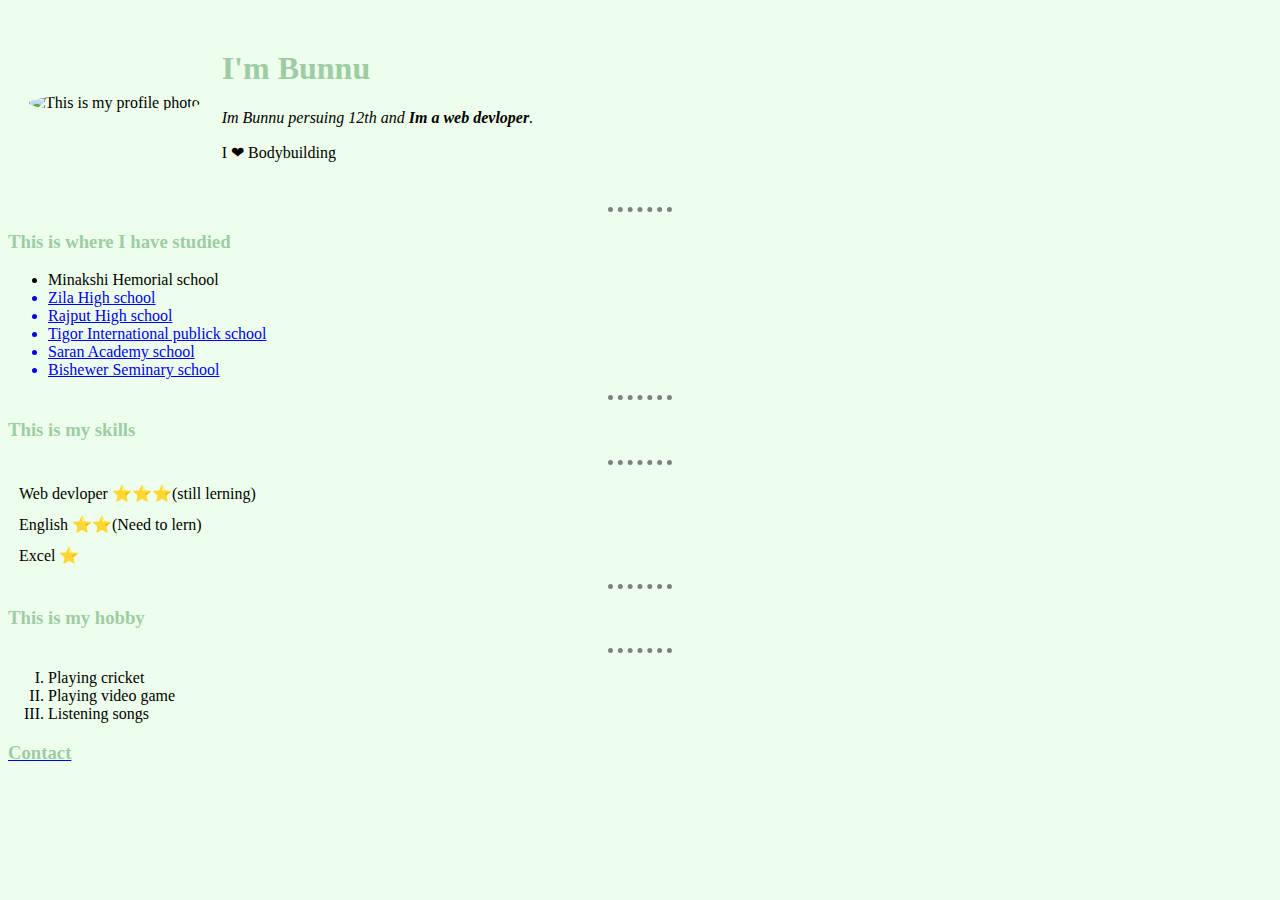
==== index.html @ 0d8db91d "rename web page" ====
<!DOCTYPE html>
<html lang="en">

<head>
    <meta charset="UTF-8">
    <meta http-equiv="X-UA-Compatible" content="IE=edge">
    <meta name="viewport" content="width=device-width, initial-scale=1.0">
    <title>My cv</title>
    <link rel="stylesheet" href="style sheet.css">

</head>

<body>
    <table cellspacing="20">
        <tr>
            <td><img src="C:\Users\dhana\Desktop\bunnu\new html lerning\My cv on web\160021254_472786777232480_6509607714121903928_n.jpg"
                    alt="This is my profile photo"></td>
            <td>
                <h1>I'm Bunnu</h1>
                <em> Im Bunnu  persuing 12th and <strong>Im a web devloper</strong>.</em>
                <p>I ❤ Bodybuilding</p>
            </td>
        </tr>
    </table>

    <hr>
    <h3>This is where I have studied</h3>
    <ul>
        <li>Minakshi Hemorial school</li>
        <a href="http://zilaschoolbgp.com/" target="blank">
            <li>Zila High school</li>
        </a>
        <a href="https://www.collegedekho.com/colleges/jagdam-college-chapra" alt="blank">
            <li>Rajput High school</li>
        </a>
        <a href="https://www.tagoreint.com/" alt="blank">
            <li>Tigor International publick school</li>
        </a>
        <a href="https://www.jantareview.com/Chapra/biz_164637/Saran-Academy" alt="blank">
            <li>Saran Academy school</li>
        </a>
        <a href="https://www.bing.com/maps?&ty=18&q=B.seminary%20high%20school%20chhapra%20Chhapra%20Bihar&ss=ypid.YN4070x1296670408353042854&ppois=25.766700744628906_84.75_B.seminary%20high%20school%20chhapra_YN4070x1296670408353042854~&cp=25.766701~84.75&v=2&sV=1"
            alt="blank">
            <li>Bishewer Seminary school</li>
        </a>
    </ul>
    <hr>
    <h3>This is my skills</h3>
    <hr>
    <table cellspacing="10">
        <tr>
            <td>Web devloper ⭐⭐⭐(still lerning)</td>
        </tr>
        <tr>
            <td>English ⭐⭐(Need to lern)</td>

        </tr>
        <tr>
            <td>Excel ⭐</td>
        </tr>
    </table>
    <hr>
    <h3>This is my hobby</h3>
    <hr>
    <ol type="I">
        <li>Playing cricket </li>
        <li>Playing video game</li>
        <li>Listening songs</li>
    </ol>
    <a href="contact me.html" target="blank">
        <h3>Contact</h3>
    </a>
</body>

</html>
---- style sheet.css ----
body {
    background-color: #edffec;
}

hr {
    color: white;
    border-style: none;
    border-top-style: dotted;
    border-color: gray;
    border-width: 5px;
    width: 5%;
}

img {
    border-radius: 100%;
    width: 250px;
    position:relative;
  
}

h1 {
    color: #9ecca4;
}

h3 {
    color: #9ecca4;
}
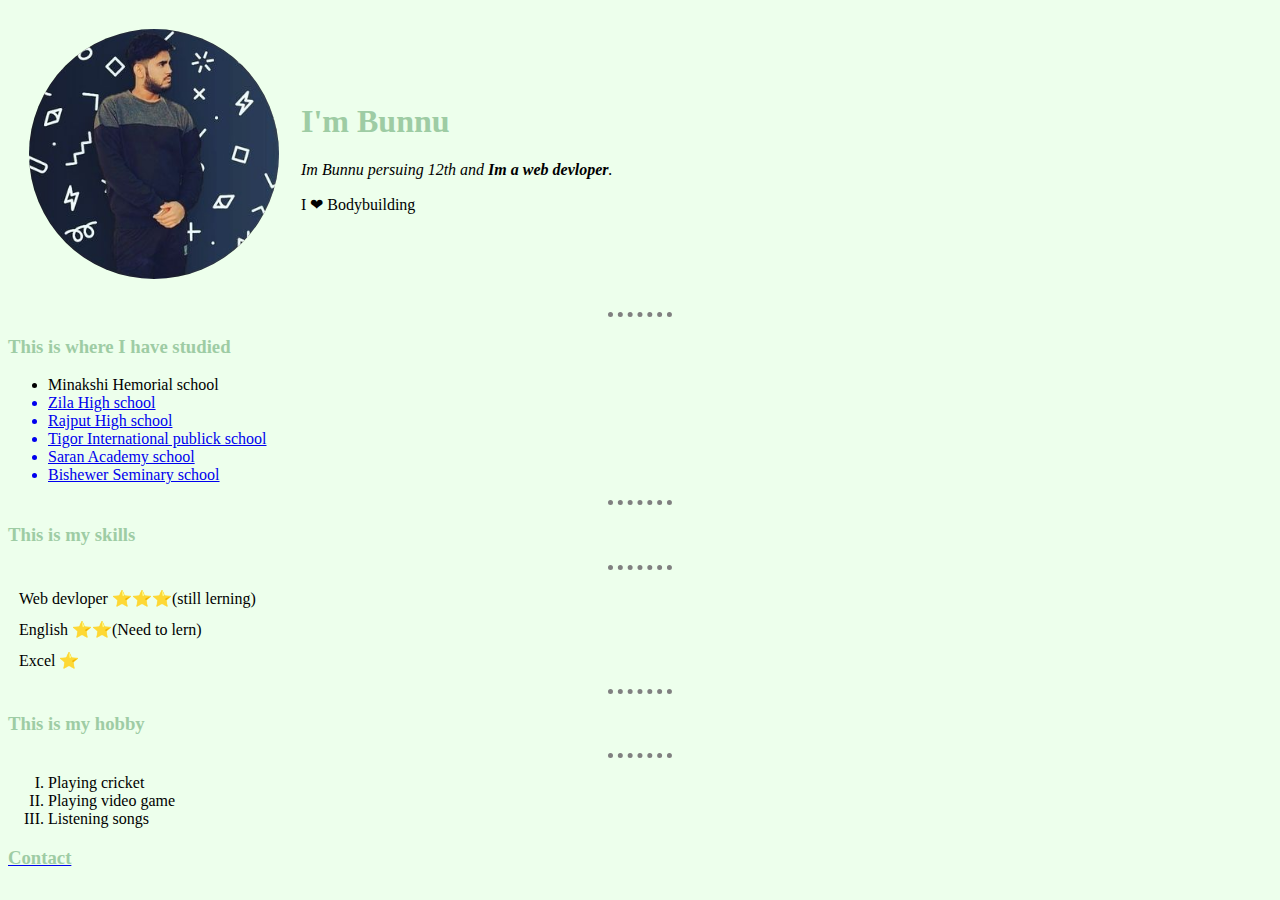
==== commit e00e6c47: "Update index.html" ====
--- a/index.html
+++ b/index.html
@@ -13,7 +13,7 @@
 <body>
     <table cellspacing="20">
         <tr>
-            <td><img src="C:\Users\dhana\Desktop\bunnu\new html lerning\My cv on web\160021254_472786777232480_6509607714121903928_n.jpg"
+            <td><img src="160021254_472786777232480_6509607714121903928_n.jpg"
                     alt="This is my profile photo"></td>
             <td>
                 <h1>I'm Bunnu</h1>
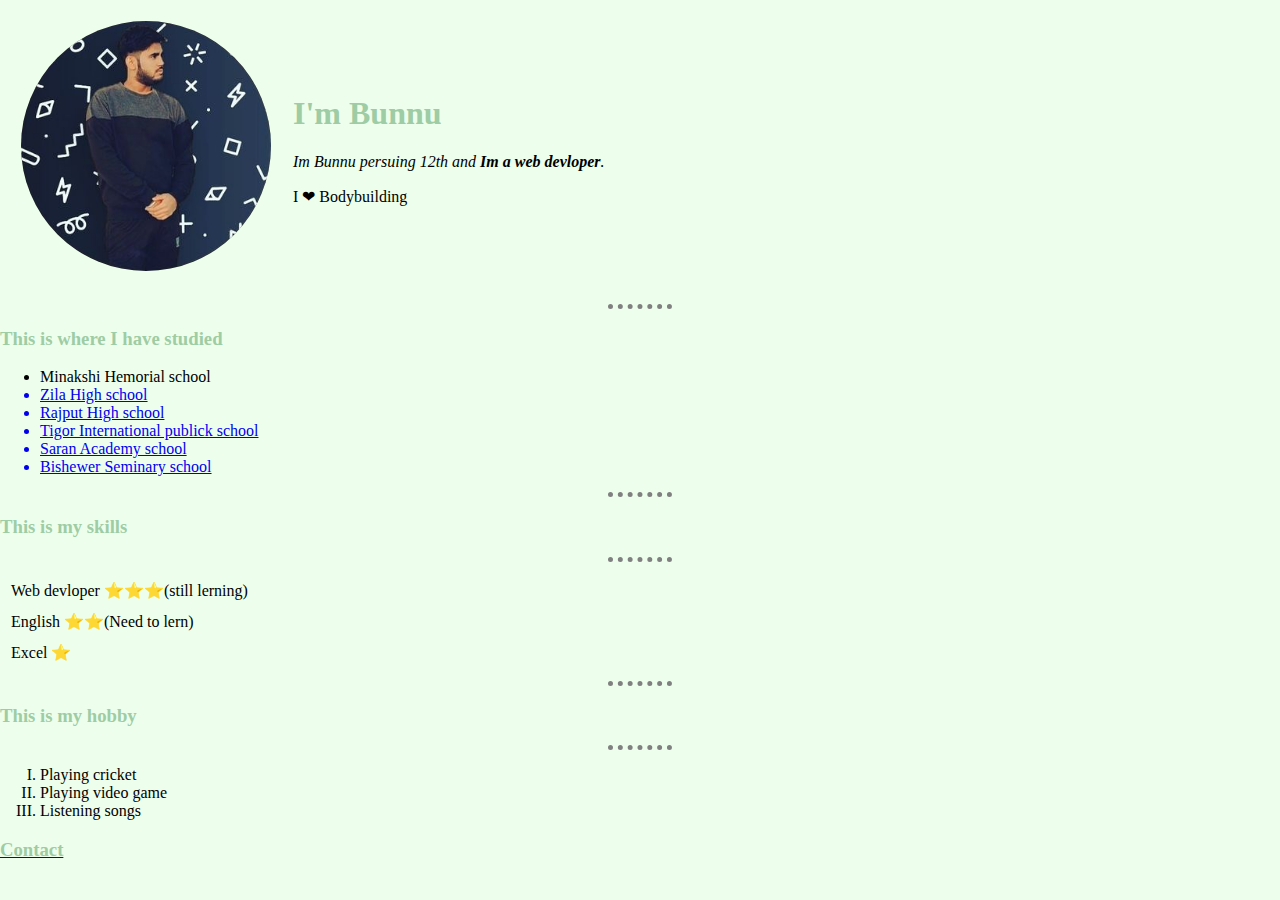
==== commit 44db5f26: "Update index.html" ====
--- a/index.html
+++ b/index.html
@@ -10,11 +10,12 @@
 
 </head>
 
-<body>
+<body style="margin:0 auto">
     <table cellspacing="20">
         <tr>
-            <td><img src="160021254_472786777232480_6509607714121903928_n.jpg"
-                    alt="This is my profile photo"></td>
+            <td>
+                <img src="160021254_472786777232480_6509607714121903928_n.jpg" alt="This is my profile photo">
+              </td>
             <td>
                 <h1>I'm Bunnu</h1>
                 <em> Im Bunnu  persuing 12th and <strong>Im a web devloper</strong>.</em>
@@ -70,6 +71,7 @@
     <a href="contact me.html" target="blank">
         <h3>Contact</h3>
     </a>
+    
 </body>
 
 </html>
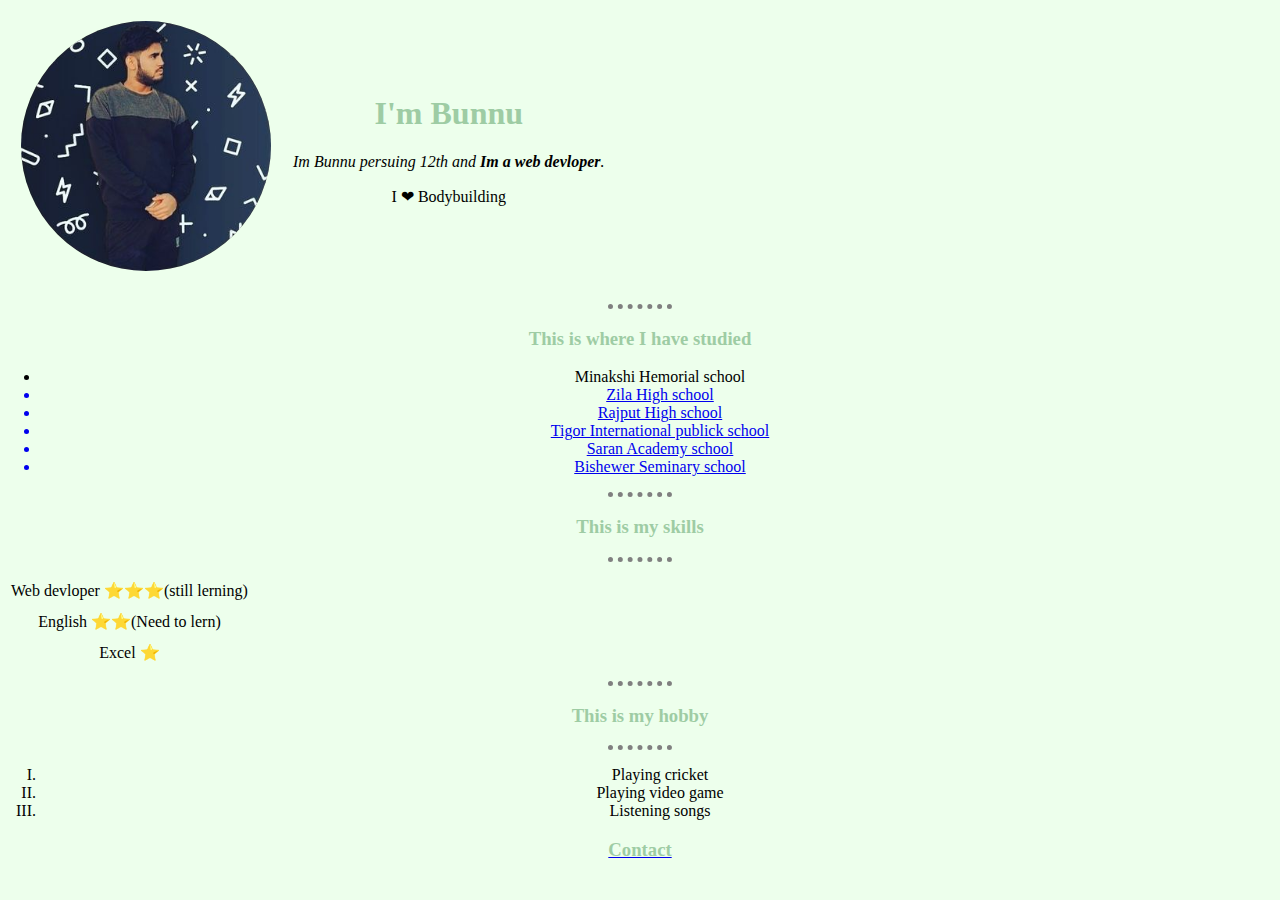
==== commit a35776e6: "Update index.html" ====
--- a/index.html
+++ b/index.html
@@ -68,7 +68,7 @@
         <li>Playing video game</li>
         <li>Listening songs</li>
     </ol>
-    <a href="contact me.html" target="blank">
+    <a href="contact-me.html" target="blank">
         <h3>Contact</h3>
     </a>
     
--- a/style sheet.css
+++ b/style sheet.css
@@ -1,5 +1,7 @@
 body {
     background-color: #edffec;
+    margin: 0 auto;
+    text-align: center;
 }
 
 hr {
@@ -24,4 +26,4 @@
 
 h3 {
     color: #9ecca4;
-}+}
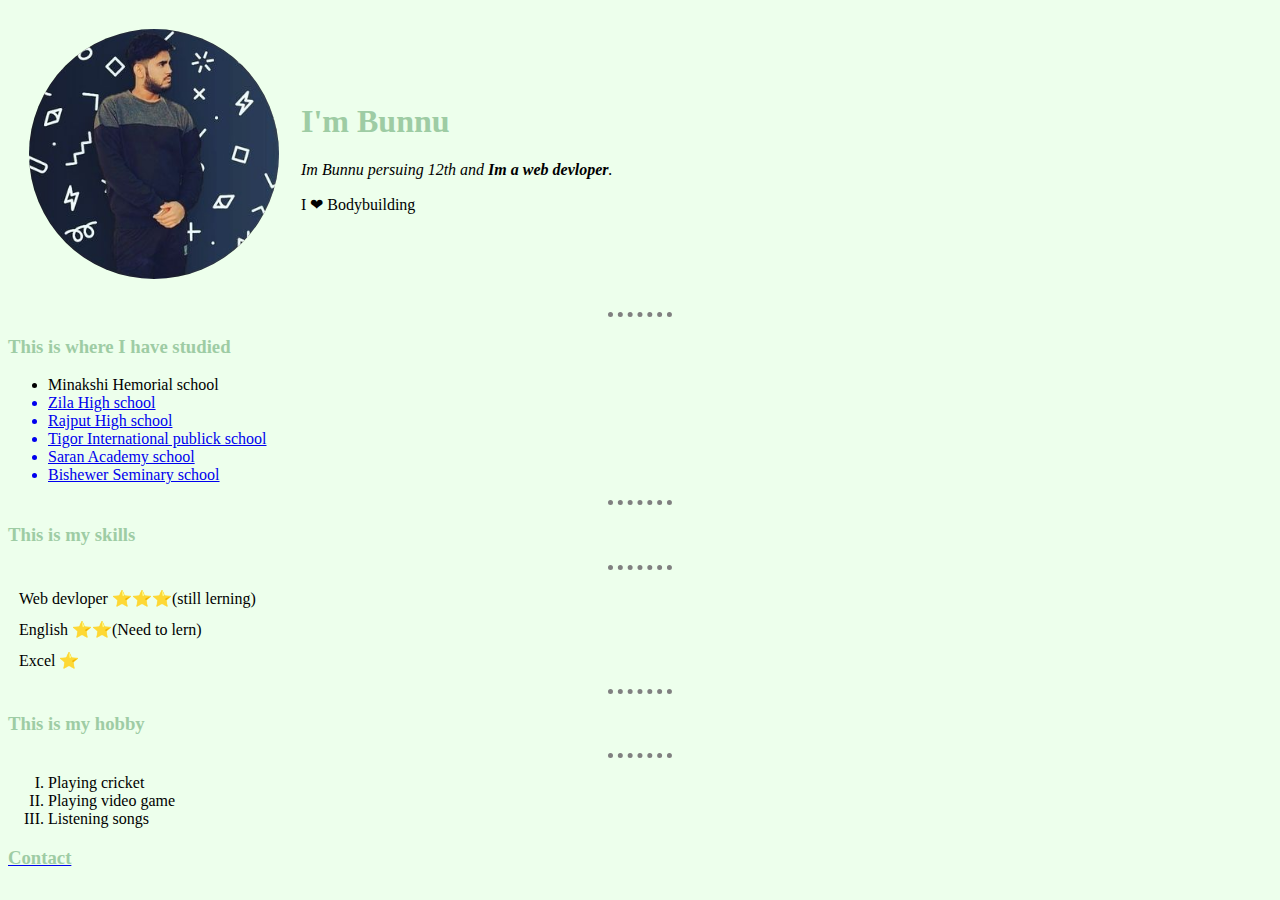
==== commit cdf4d83b: "Update index.html" ====
--- a/index.html
+++ b/index.html
@@ -10,7 +10,7 @@
 
 </head>
 
-<body style="margin:0 auto">
+<body>
     <table cellspacing="20">
         <tr>
             <td>
--- a/style sheet.css
+++ b/style sheet.css
@@ -1,7 +1,5 @@
 body {
     background-color: #edffec;
-    margin: 0 auto;
-    text-align: center;
 }
 
 hr {
